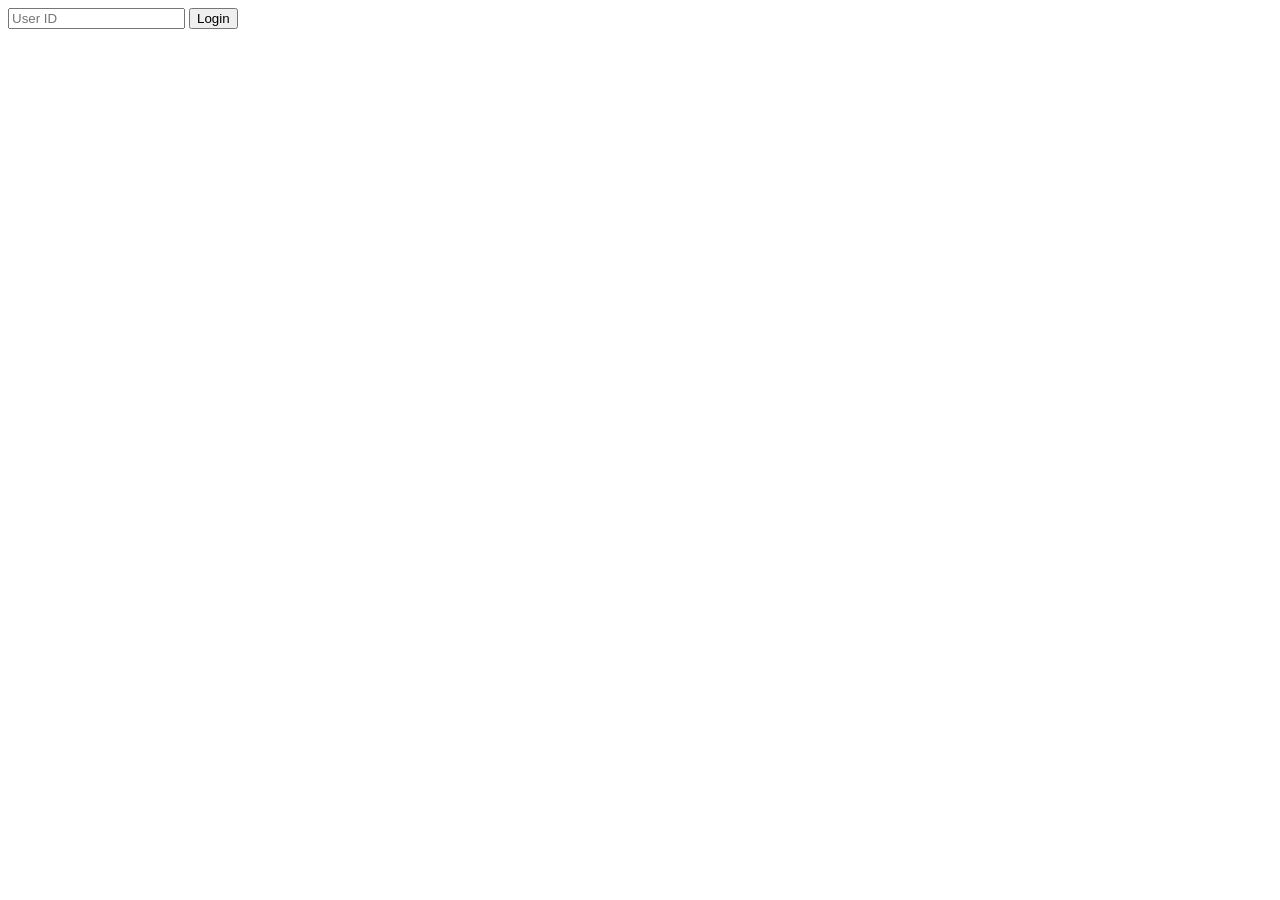
==== public/login.html @ fde17de6 "login page, some api implementation" ====
<!DOCTYPE html>
<html lang="en">
  <head>
    <meta charset="UTF-8">
    <title></title>

    <!-- These two lines provide automatic page and style reloading when files change -->
    <script src="/socket.io/socket.io.js"></script>
    <script src="/lib/client/updater.js" defer></script>

    <script type="module" src="js/login.js"></script>
  </head>
  <body>
    <form id="login">
      <input name="userid" placeholder="User ID">
      <button type="submit" name="login">Login</button>
    </form>
  </body>
</html>
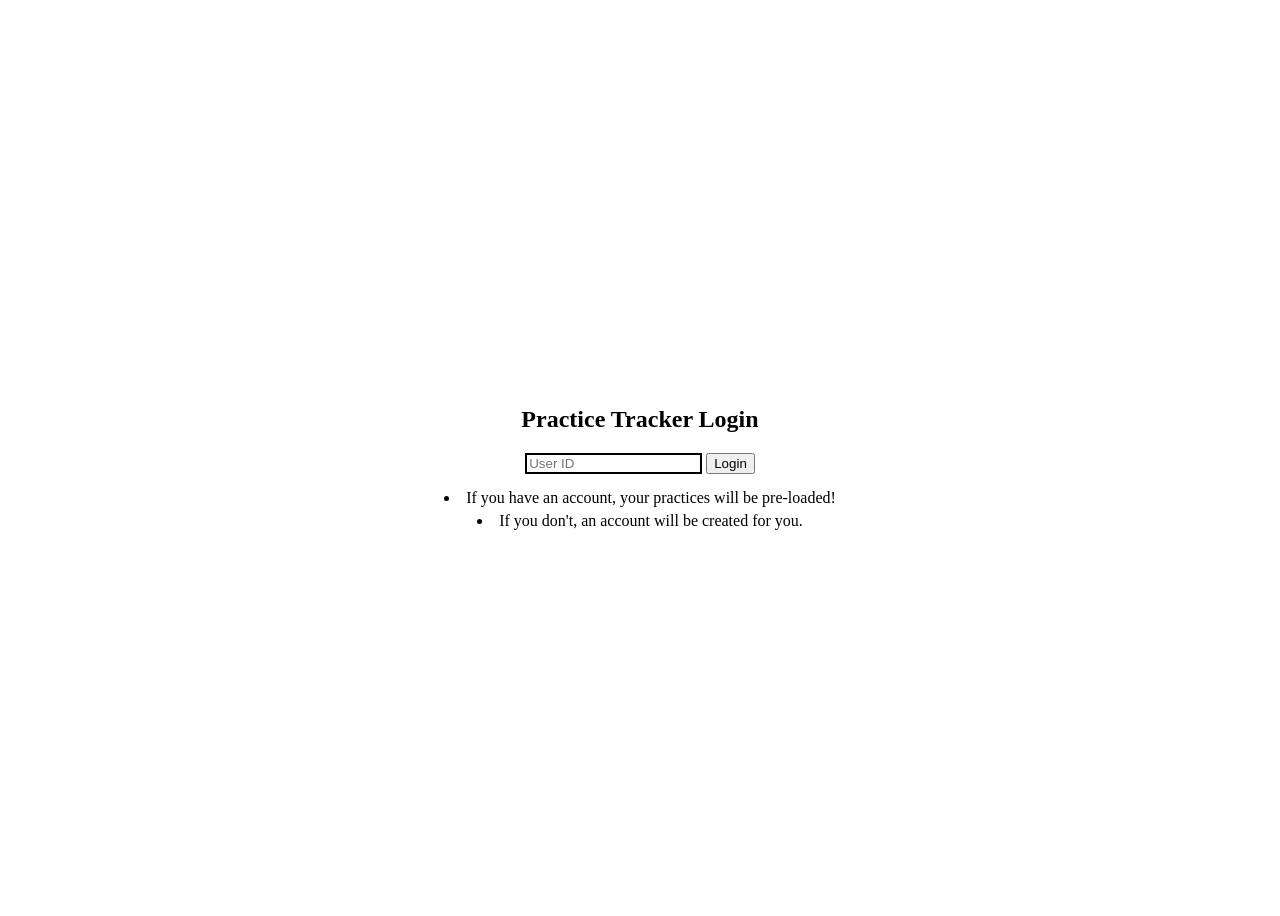
==== commit 5153d18d: "Add login page, styling" ====
--- a/public/login.html
+++ b/public/login.html
@@ -7,13 +7,19 @@
     <!-- These two lines provide automatic page and style reloading when files change -->
     <script src="/socket.io/socket.io.js"></script>
     <script src="/lib/client/updater.js" defer></script>
+    <link rel="stylesheet" href="css/loginPage.css">
 
     <script type="module" src="js/login.js"></script>
   </head>
   <body>
-    <form id="login">
-      <input name="userid" placeholder="User ID">
-      <button type="submit" name="login">Login</button>
-    </form>
+    <div id="blue_box">
+      <h2>Practice Tracker Login</h2>
+      <form id="login">
+        <input name="userid" placeholder="User ID">
+        <button type="submit" name="login">Login</button>
+      </form>
+      <li id="top"> If you have an account, your practices will be pre-loaded!</li>
+      <li> If you don't, an account will be created for you.</li>
+    </div>
   </body>
 </html>
--- a/public/css/loginPage.css
+++ b/public/css/loginPage.css
@@ -0,0 +1,23 @@
+input {
+  border: 2px solid black;
+}
+
+input:focus {
+  border: 2px solid blue;
+}
+
+li {
+  margin-top: 5px;
+}
+
+#top {
+  margin-top: 15px;
+}
+
+body > * {
+  display: flex;
+  flex-direction: column;
+  justify-content: center;
+  min-height: 100vh;
+  align-items: center;
+}
